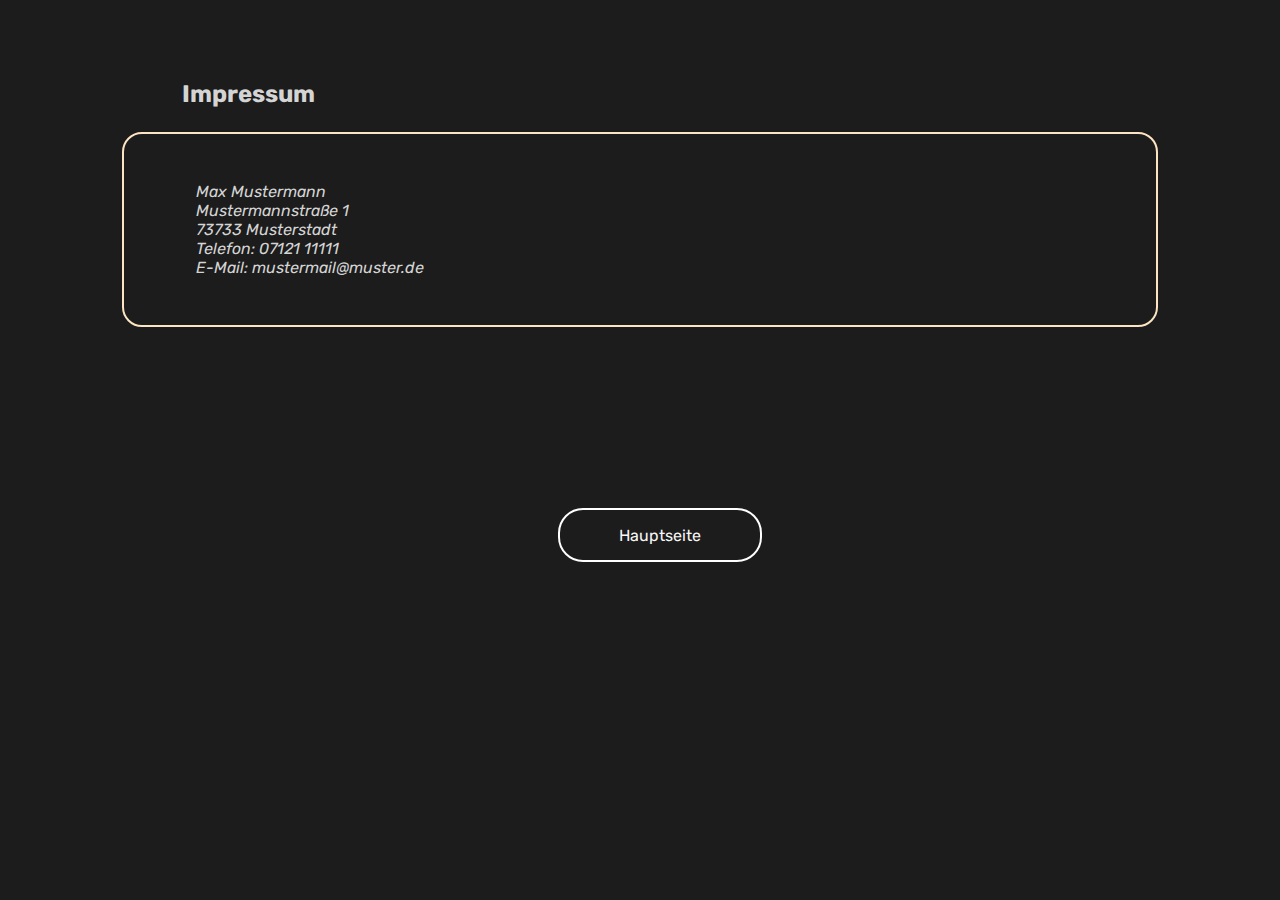
==== src/imprint.html @ 70f9be59 "Merge branch 'main' into main" ====
<!DOCTYPE html>

<html>

<head>
      <!-- using the UTF-8 character encoding -->
      <meta charset="UTF-8">
      <meta name="viewport" content="width=device-width, initial-scale=1.0">

      <!-- page title -->
      <title> Impressum </title>

      <!-- CSS stylesheet reference -->
      <link rel="stylesheet" href="../css/style.css" />
      <link rel="stylesheet" href="../css/subpage-style.css" />

      <!-- include the external JavaScript file -->
      <script type="text/javascript" src="../src/script.js"></script>
</head>

<body>
      <main>
            <h2> Impressum </h2>
            <div>
                  <!-- defines the contact information of the tournament's management -->
                  <address>
                        <ul id="imprint-list">
                              <li>Max Mustermann</li>
                              <li>Mustermannstraße 1</li>
                              <li>73733 Musterstadt</li>
                              <li>Telefon: 07121 11111</li>
                              <li>E-Mail: mustermail@muster.de</li>
                        </ul>
                  </address>
            </div>
      </main>

      <footer>
            <div id="subpages-div">
                  <ul>
                        <li><a href="../src/index.html">Hauptseite</a></li>
                  </ul>
            </div>
      </footer>
</body>

</html>
---- css/style.css ----
@import 'https://fonts.googleapis.com/css2?family=Rubik&display=swap';

body {
    font-family: "Rubik", sans-serif;

    /*
        define the custom color palette used in our UI
    */
    --default-dark: #1c1c1c;
    --default-border: #fde4c3;
    --default-text: #f6f6f6;
    --default-background: #1c1c1c;

    /* white mode color palette */
    --default-white: #f6f6f6;
    --white-border: #1f1f1f;
    --white-text: #1f1f1f;
    --white-background: #f6f6f6;

    --border-thickness: 0.15em;

    color: #d4d4d4;
    background-color: var(--default-dark);
}

main {
    width: 82%;
    margin: 0px auto;
    padding-top: 3em;
    padding-bottom: 3em;
}

/*footer {
    width: 82%;
    margin: 0px auto;
    background-color: gold;
}*/

footer {
    width: 100%;
    margin-bottom: 3em;
}

#footer-nav-bar {
    width: 82%;
    margin: 0px auto;
    border-top: var(--border-thickness) solid var(--default-border);
    border-bottom: var(--border-thickness) solid var(--default-border);
}

#footer-nav-bar ul {
    padding-top: 0.5em;
    padding-bottom: 0.5em;
    display: flex;
    list-style: none;
    gap: 5em;
    align-items: center;
    justify-content: center;
}

#imprint {
    width: 100%;
    background-color: brown;
}

img {
    width: 29px;
    height: 29px;
}

a {
    text-decoration: none;
    color: var(--default-text);
}

a:hover {
    text-decoration: underline;
}

table {
    margin: 0 auto;
    border-spacing: 18px;
}

td,
tr {
    border-style: solid;
    border-width: 1px;
    border-radius: 5%;
    padding: 15px;
    text-align: center;
}

.quarter-final-td {
    border-radius: 25%;
    padding: 25px;
}

.semi-final-td {
    border-radius: 10%;
}

.final-td {
    border-radius: 0%;
}

#impressum {
    border-radius: 3%;
}


#podium {
    display: flex;
    flex-direction: row;
    gap: 1em;
    height: 20em;
    align-items: flex-end;
    justify-content: center;
}

#second {
    height: 70%;
    background-color: silver;
}

#first {
    height: 90%;
    background-color: gold;
    font-size: larger;
}

#third {
    height: 50%;
    background-color: #cd7f32;
    font-size: smaller;
}

.stage {
    width: 7.5em;
    border-radius: 20px;
}

.stage-text {
    margin-top: 1.5em;
    color: black;
    display: flex;
    flex-direction: column;
    align-items: center;
    gap: 1em;
}

.stage-text img {
    width: 48px;
    height: 48px;
}

.stage-text b {
    text-align: center;
}

/*
main section layout 
*/

h2 {
    font-size: 1.5em;
    margin-top: 1em;
    margin-bottom: 0%;
    padding-bottom: 1em;
    padding-left: 2.5em;
}

/*
use the element-child selector to layout the icons of the titles
*/
h2>img {
    vertical-align: middle;
    margin-right: 0.5em;
}

/*
use the adjacent selector to design the sections following a title
*/

h2+div {
    border-width: var(--border-thickness);
    border-color: var(--default-border);

    border-style: solid;
    border-radius: 20px;

    margin-bottom: 7em;

    padding: 2em;
    background-color: var(--default-background);
}

#mode-switch-button {
    padding: 7px;
    border: 2px solid var(--default-dark);
    border-radius: 20%;
}

aside {
    display: flex;
    margin-top: 2.5em;
    gap: 80%;
    align-items: center;
    width: 82%;
    margin-left: 9%;
    justify-content: center;
}

.placement-col {
    padding-bottom: 2cm;
    padding-bottom: 4cm;
}

#participant-list {
    display: flex;
    justify-content: center;
}

#tournament-section>div {
    height: 100%;
    display: flex;
    flex-direction: column;
    align-items: center;
    justify-content: center;
}

#tournament-reference {
    display: flex;
    flex-direction: column;
    align-items: center;
    gap: 20px;
    margin-top: 10%;
    border: 1px solid white;
    border-radius: 25px;
    padding: 25px;
}

#mode-switch-button {
    background: none;
    border: none;
}
---- css/subpage-style.css ----
header {
    text-align: center;
    margin-top: 3em;
}

#imprint-list {
    list-style: none;
}

#subpages-div{
    display:flex;
    flex-flow: row;
    gap: auto;
    justify-content: center;
}

#subpages-div ul{
    display: flex;
    flex-flow: row;
    gap: 0.5em;
    justify-content: center;
}

#subpages-div li{
    display:flex;
    justify-content: center;
}

#subpages-div ul a{
    display: flex;
    text-decoration: none;
    border: 2px solid white;
    border-radius: 25px;
    padding: 10px;
    margin: 5px;
    width: 180px;
    height: 30px;
    align-items: center;
    justify-content: center;
}

.stage {
    width: 10em;
}

footer {
    width: 82%;
    margin: 0px auto;
    text-align: center;
}

.links {
    display: flex;
    flex-direction: column;
    gap: 1.5em;
    margin-bottom: 3em;
}
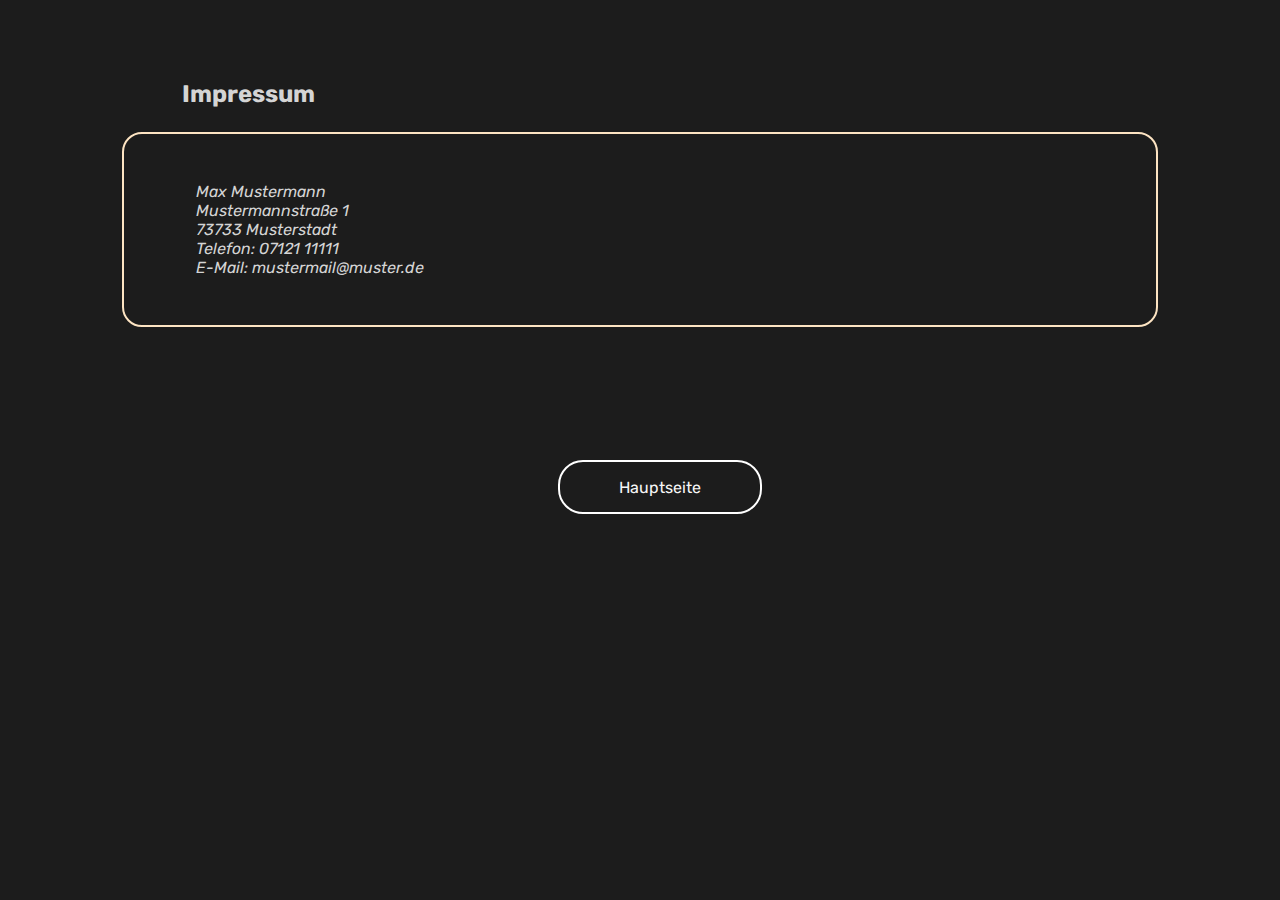
==== commit 4ce8c490: "fixed errors and warnings" ====
--- a/src/imprint.html
+++ b/src/imprint.html
@@ -1,6 +1,6 @@
 <!DOCTYPE html>
 
-<html>
+<html lang="de">
 
 <head>
       <!-- using the UTF-8 character encoding -->
@@ -11,11 +11,11 @@
       <title> Impressum </title>
 
       <!-- CSS stylesheet reference -->
-      <link rel="stylesheet" href="../css/style.css" />
-      <link rel="stylesheet" href="../css/subpage-style.css" />
+      <link rel="stylesheet" href="../css/style.css">
+      <link rel="stylesheet" href="../css/subpage-style.css">
 
-      <!-- include the external JavaScript file -->
-      <script type="text/javascript" src="../src/script.js"></script>
+      <!-- include the external JavaScript source file -->
+      <script src="../src/script.js"></script>
 </head>
 
 <body>
@@ -25,20 +25,23 @@
                   <!-- defines the contact information of the tournament's management -->
                   <address>
                         <ul id="imprint-list">
-                              <li>Max Mustermann</li>
-                              <li>Mustermannstraße 1</li>
-                              <li>73733 Musterstadt</li>
-                              <li>Telefon: 07121 11111</li>
-                              <li>E-Mail: mustermail@muster.de</li>
+                              <li> Max Mustermann </li>
+                              <li> Mustermannstraße 1 </li>
+                              <li> 73733 Musterstadt </li>
+                              <li> Telefon: 07121 11111 </li>
+                              <li> E-Mail: mustermail@muster.de </li>
                         </ul>
                   </address>
             </div>
       </main>
 
       <footer>
+            <!-- link back to the main page -->
             <div id="subpages-div">
                   <ul>
-                        <li><a href="../src/index.html">Hauptseite</a></li>
+                        <li>
+                              <a href="../src/index.html"> Hauptseite </a>
+                        </li>
                   </ul>
             </div>
       </footer>
--- a/css/style.css
+++ b/css/style.css
@@ -244,3 +244,41 @@
     background: none;
     border: none;
 }
+
+/*Input-Interface CSS*/
+
+input{
+    width: 1.7em;
+}
+
+.score-text-input {
+    background-color: var(--default-dark);
+    border: none;
+    border-bottom: 2px solid white;
+    outline: none;
+    color: white;
+    font-family: "Rubik", sans-serif;
+}
+
+.score-text-input[type="text"] {
+    text-align: center;
+    font-size: 1em;
+}
+
+.tournament-tree-td {
+    display: flex;
+    flex-direction: column;
+    gap: 1.4em;
+    align-items: center;
+    justify-content: center;
+}
+
+.score-input-button {
+    background: none;
+    border: none;
+    color: var(--default-text);
+}
+
+.score-input-button:hover {
+    transform: scale(1.2);
+}--- a/css/subpage-style.css
+++ b/css/subpage-style.css
@@ -10,7 +10,6 @@
 #subpages-div{
     display:flex;
     flex-flow: row;
-    gap: auto;
     justify-content: center;
 }
 
@@ -54,4 +53,19 @@
     flex-direction: column;
     gap: 1.5em;
     margin-bottom: 3em;
+}
+
+main
+.ranking-gold {
+    color:gold;
+}
+.ranking-silver {
+    color:silver;
+}
+.ranking-bronze{
+    color:#bf8970;
+}
+
+h2 + div {
+    margin-bottom: 4em;
 }